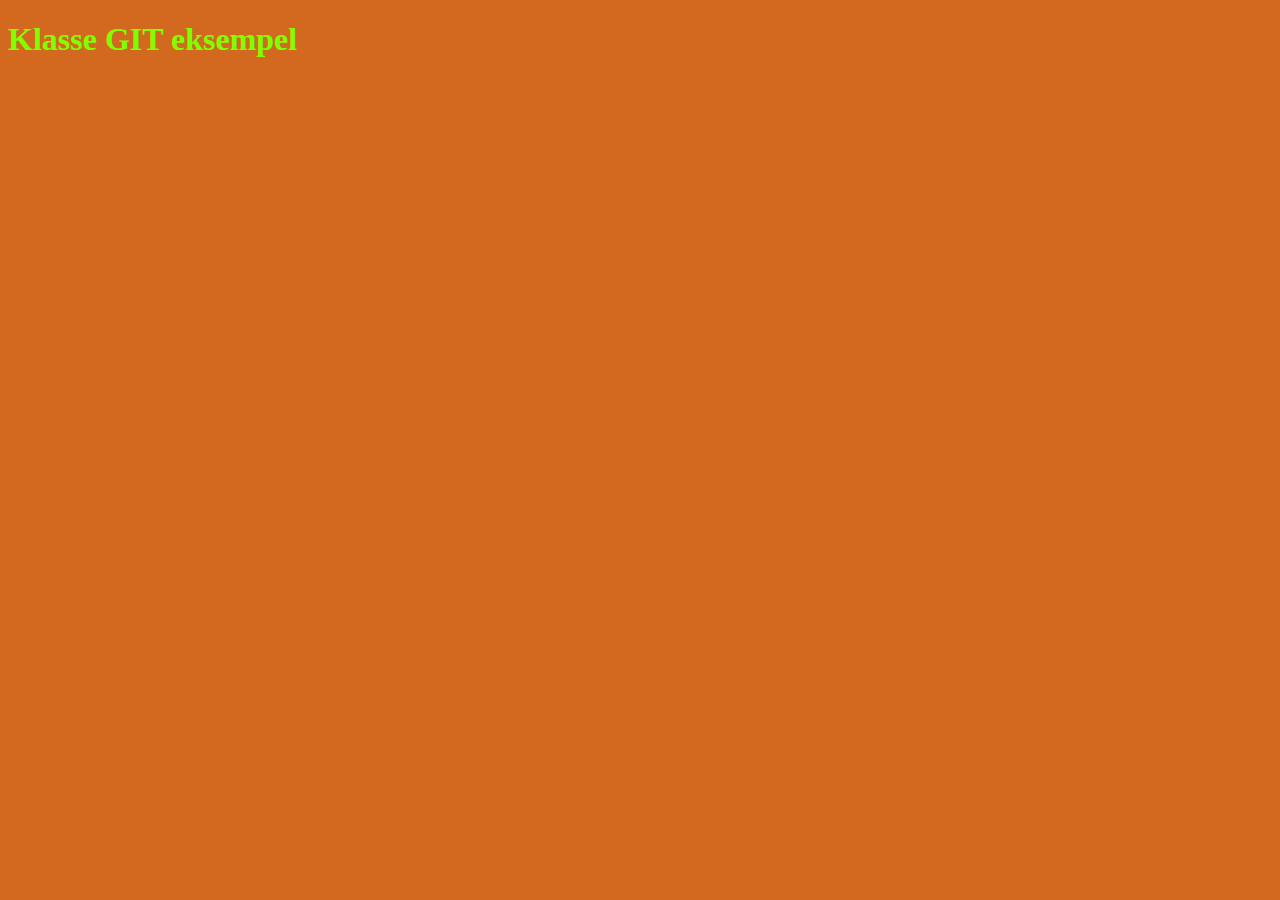
==== index.html @ 262e3092 "Projekt start test" ====
<!DOCTYPE html>
<html lang="en">

<head>
    <meta charset="UTF-8">
    <meta name="viewport" content="width=device-width, initial-scale=1.0">
    <link rel="stylesheet" href="styles.css">
    <link rel="stylesheet" href="scripts.js">
    <title>Document</title>
</head>

<body>
    <h1>Klasse GIT eksempel</h1>
    <script src="scripts.js"></script>
</body>

</html>
---- styles.css ----
* {
  box-sizing: border-box;
}

h1 {
  color: chartreuse;
}

body {
  background-color: chocolate;
}
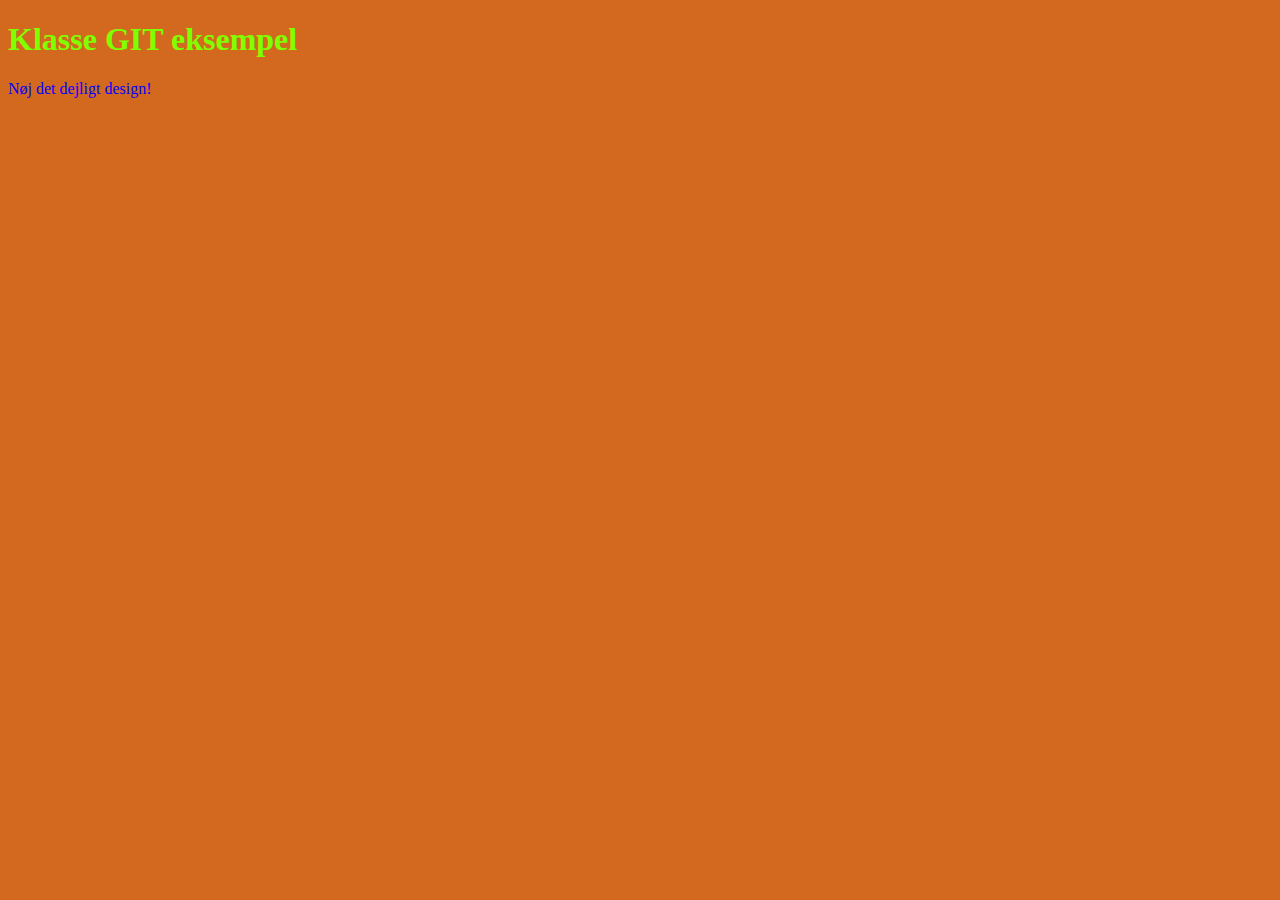
==== commit 58e51802: "added paragraph an more nice design" ====
--- a/index.html
+++ b/index.html
@@ -11,6 +11,7 @@
 
 <body>
     <h1>Klasse GIT eksempel</h1>
+    <p>Nøj det dejligt design!</p>
     <script src="scripts.js"></script>
 </body>
 
--- a/styles.css
+++ b/styles.css
@@ -9,3 +9,7 @@
 body {
   background-color: chocolate;
 }
+
+p {
+  color: blue;
+}
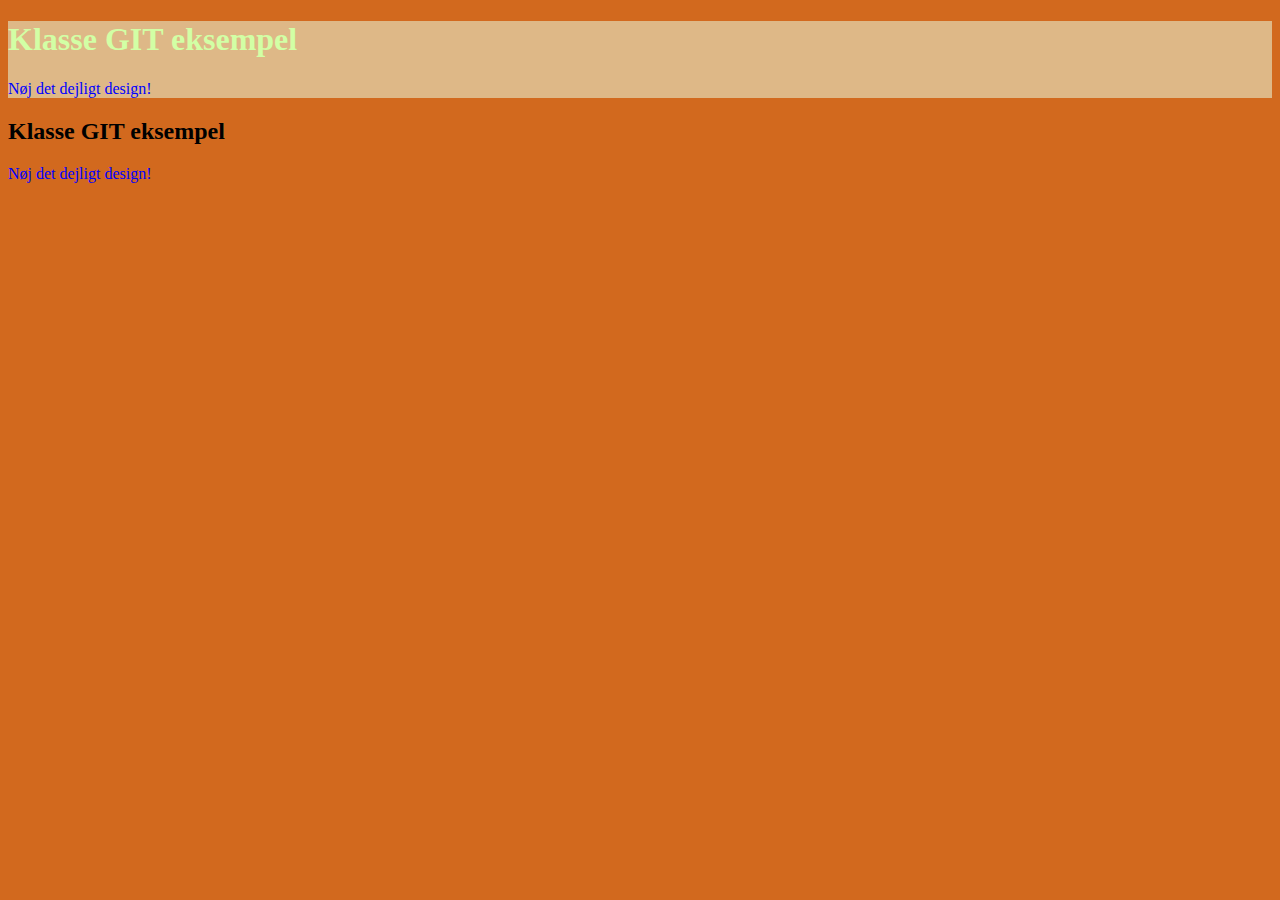
==== commit 6bcef99e: "header design" ====
--- a/index.html
+++ b/index.html
@@ -10,8 +10,15 @@
 </head>
 
 <body>
-    <h1>Klasse GIT eksempel</h1>
-    <p>Nøj det dejligt design!</p>
+    <header>
+        <h1>Klasse GIT eksempel</h1>
+        <p>Nøj det dejligt design!</p>
+    </header>
+
+    <article>
+        <h2>Klasse GIT eksempel</h2>
+        <p>Nøj det dejligt design!</p>
+    </article>
     <script src="scripts.js"></script>
 </body>
 
--- a/styles.css
+++ b/styles.css
@@ -3,7 +3,7 @@
 }
 
 h1 {
-  color: chartreuse;
+  color: rgb(210, 255, 165);
 }
 
 body {
@@ -13,3 +13,8 @@
 p {
   color: blue;
 }
+
+header {
+  background-color: burlywood;
+  color: blueviolet;
+}
